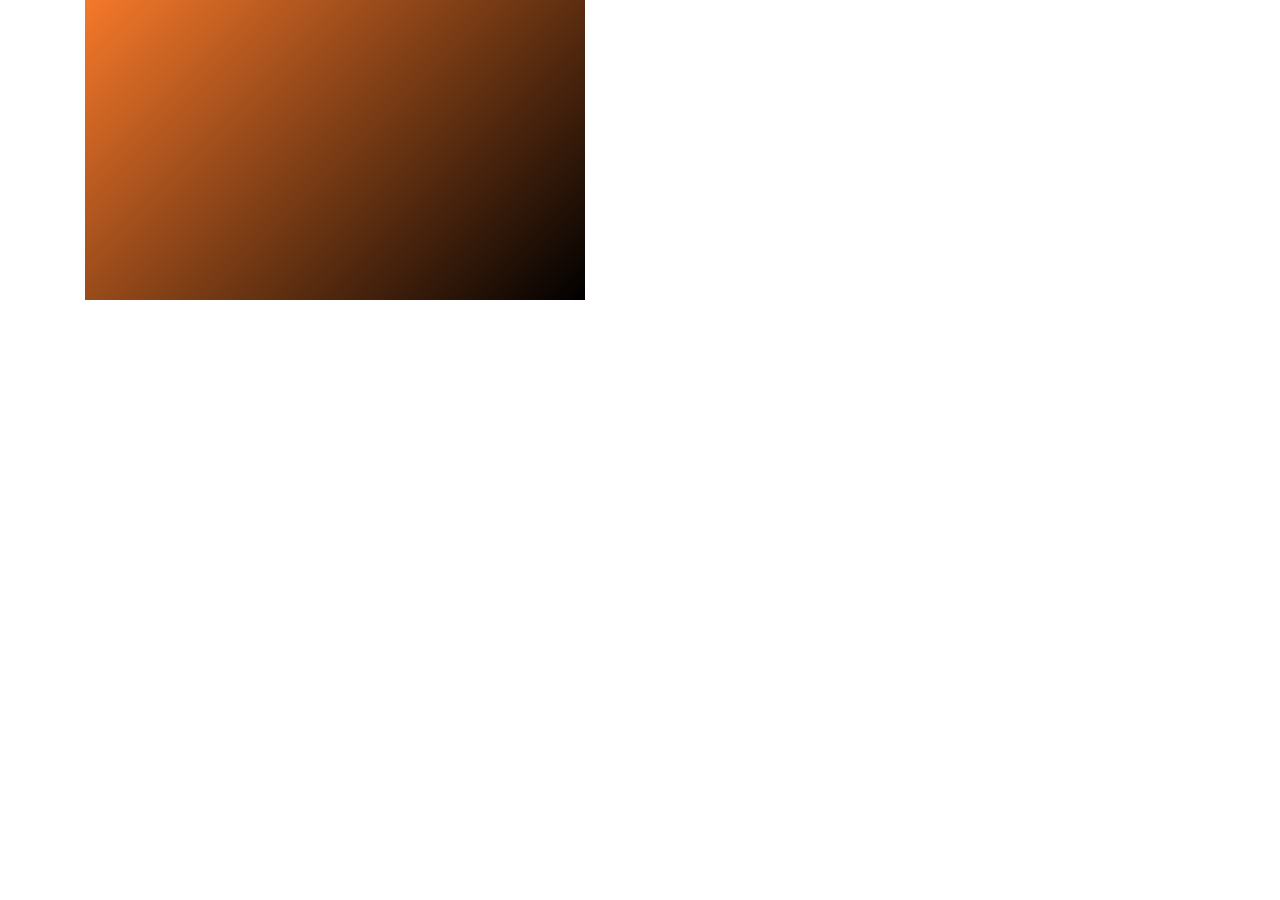
==== index.html @ 90622217 "Init" ====
<!DOCTYPE html>
<html>

<head>
    <title>Mogo</title>
    <meta charset="UTF-8">
    <meta name="viewport" content="width=device-width, initial-scale=1.0">
    <meta name="author" content="Nebojsa Vulicevic">
    <meta name="description" content="Mogo project">
    <meta name="keywords" content="mogo">

    <!--<link rel="icon" href="favicon-32x32.png" type="image/x-icon"/>-->

    <!--Font Awesome-->
    <link rel="stylesheet" href="https://cdnjs.cloudflare.com/ajax/libs/font-awesome/4.7.0/css/font-awesome.min.css">

    <!--Bootstrap-->
    <link href="./css/bootstrap.css" rel="stylesheet" type="text/css" />
    <!--External CSS (plugins & other)-->

    <!--Project style css-->
    <link href="./css/style.css" rel="stylesheet" type="text/css" />
</head>

<body>
    <!-- ***************************************************************
        HEADER 
    *****************************************************************-->
    <!--
    <header>
        <div class="container">
            <nav class="header__navigation">
                <a href="#" class="header__logo">
                    <img src="./img/288px-Tour_Eiffel_Wikimedia_Commons_(cropped).jpg" alt="LOGO">
                </a>
                <div class="header--search">
                    <div class="header__icon">
                        <span class="fa fa-search"></span>
                    </div>
                    <div class="header__search__field">
                        <div class="container">
                            <div class="input-group">
                                <input type="text" class="form-control" placeholder="Search">
                                <div class="input-group-append">
                                    <button class="btn btn-outline-secondary" type="button">Search</button>
                                </div>
                            </div>
                        </div>
                    </div>
                </div>
                <div class="header--cart">
                    <div class="header__icon">
                        <span class="fa fa-shopping-cart"></span>
                    </div>
                    <div class="header__cart__field">
                        <h3 class="header__cart__title">Small shopping cart</h3>
                        <ul class="header__cart__list">
                            <li class="header__cart__item">
                                <a href="#" class="cart__item__image">
                                    <img src="http://via.placeholder.com/200x300" alt="">
                                </a>
                                <div class="cart__item__content">
                                    <h6 class="cart__item__title"><a href="#">Item 1</a></h6>
                                    <p class="cart__item__description">
                                        Lorem ipsum dolor sit amet consectetur adipisicing elit.
                                    </p>
                                </div>
                            </li>
                            <li class="header__cart__item">
                                <a href="#" class="cart__item__image">
                                    <img src="http://via.placeholder.com/200x300" alt="">
                                </a>
                                <div class="cart__item__content">
                                    <h6 class="cart__item__title"><a href="#">Item 1</a></h6>
                                    <p class="cart__item__description">
                                        Lorem ipsum dolor sit amet consectetur adipisicing elit.
                                    </p>
                                </div>
                            </li>
                            <li class="header__cart__item">
                                <a href="#" class="cart__item__image">
                                    <img src="http://via.placeholder.com/200x300" alt="">
                                </a>
                                <div class="cart__item__content">
                                    <h6 class="cart__item__title"><a href="#">Item 1</a></h6>
                                    <p class="cart__item__description">
                                        Lorem ipsum dolor sit amet consectetur adipisicing elit.
                                    </p>
                                </div>
                            </li>
                        </ul>
                        <button class="header__cart__close fa fa-times-circle"></button>
                    </div>
                </div>
                <div class="main__menu">
                    <ul class="main__menu__list">
                        <li class="main__menu__item">
                            <a href="#" class="main__menu__link active">home</a>
                        </li>
                        <li class="main__menu__item">
                            <a href="#" class="main__menu__link">about</a>
                        </li>
                        <li class="main__menu__item">
                            <a href="#" class="main__menu__link">projects</a>
                        </li>
                        <li class="main__menu__item">
                            <a href="#" class="main__menu__link">credentials</a>
                        </li>
                        <li class="main__menu__item">
                            <a href="#" class="main__menu__link">contact</a>
                        </li>
                    </ul>
                </div>
                <button class="hamburger__menu__btn">
                    <span class="hamburger__menu__line"></span>
                </button>
            </nav>
        </div>
    </header>
    -->
    <!-- ***************************************************************
        MAIN 
    *****************************************************************-->
    <!-- ------------------------ WELCOME SECTION ------------------------ -->
    <!--<section class="welcome__section">
        <div class="container">
            <div class="welcome__section__wrapper">
                <div class="welcome__video__wrapper">
                    <video autoplay muted loop src="./css/assets/welcome__video.mp4"></video>
                </div>
                <div class="welcome__overlay"></div>
                <div class="welcome__content__wrapper">
                    <h2 class="welcome__title">Welcome</h2>
                    <p class="welcome__description">
                        Lorem ipsum dolor sit, amet consectetur adipisicing elit.
                        Consequatur, perspiciatis eaque dolore et necessitatibus at.
                    </p>
                    <a href="#" class="welcome__more__btn">Look for more</a>
                </div>
            </div>
        </div>
    </section>-->
    <!-- ------------------------ SLIDER SECTION ------------------------ -->
    <!--<section class="slider__section">
        <div class="container">
            <div class="slider__section__wrapper">
                <div class="slider">
                    <div class="slider__item">
                        <img src="./img/288px-Tour_Eiffel_Wikimedia_Commons_(cropped).jpg" alt="">
                    </div>
                    <div class="slider__item">
                        <img src="./img/288px-Tour_Eiffel_Wikimedia_Commons_(cropped).jpg" alt="">
                    </div>
                    <div class="slider__item">
                        <img src="./img/288px-Tour_Eiffel_Wikimedia_Commons_(cropped).jpg" alt="">
                    </div>
                    <div class="slider__item">
                        <img src="./img/288px-Tour_Eiffel_Wikimedia_Commons_(cropped).jpg" alt="">
                    </div>
                    <div class="slider__item">
                        <img src="./img/288px-Tour_Eiffel_Wikimedia_Commons_(cropped).jpg" alt="">
                    </div>
                </div>
            </div>
        </div>
    </section>-->
    <!-- ------------------------ ABOUT SECTION ------------------------ -->
    <!-- <section class="about__section">
        <div class="container">
            <div class="about__section__wrapper">
                <div class="main">
                    <img src="./img/288px-Tour_Eiffel_Wikimedia_Commons_(cropped).jpg" alt="">
                </div>
            </div>
        </div>
    </section> -->
    <!-- ------------------------ ABOUT SECTION ------------------------ -->
    <section class="background__section">
        <div class="container">
            <div class="background__section__wrapper">
                <div class="background__linear">
                    <div class="bg__linear__1"></div>
                </div>
            </div>
        </div>
    </section>
    <!-- ------------------------ WORK SECTION ------------------------ -->
    <section class="work__section">
        <div class="container">
            <div class="work__section__wrapper">
                
            </div>
        </div>
    </section>
    <!-- ------------------------ NEWS SECTION ------------------------ -->
    <section class="news__section">
        <div class="container">
            <div class="news__section__wrapper">
                
            </div>
        </div>
    </section>
    <!-- ------------------------ SOCIAL FIXED ------------------------ -->
    <div class="social__fixed__wrapper">

    </div>
    <!-- ***************************************************************
        FOOTER 
    *****************************************************************-->

    <!-- ***************************************************************
        OVERLAY 
    *****************************************************************-->
    <div class="body__overlay"></div>
    <!-- ***************************************************************
        SCRIPTS 
    *****************************************************************-->
    <!--Jquery, Popper and Bootstrap JS-->
    <script src="./js/jquery.min.js" type="text/javascript"></script>
    <script src="./js/popper.js" type="text/javascript"></script>
    <script src="./js/bootstrap.min.js" type="text/javascript"></script>
    <!--External JS (plugins & other)-->

    <!--Project all page JS-->
    <script src="./js/scripts.js" type="text/javascript"></script>
</body>
<!-- ***************************************************************
        END 
    *****************************************************************-->

</html>
---- css/style.css ----
/* -------------------- PROJECT FONTS -------------------- */
@import url("https://fonts.googleapis.com/css?family=Kaushan+Script|Montserrat:400,700|Roboto:300i,400&display=swap&subset=latin-ext");
/* -------------------- PROJECT VARIABLES -------------------- */
/* ----------------------- GENERAL STYLE ----------------------- */
*,
ul {
  -webkit-box-sizing: border-box;
          box-sizing: border-box;
  padding: 0;
  margin: 0;
}

img {
  max-width: 100%;
}

a {
  text-decoration: none;
}

a:hover {
  text-decoration: none;
}

.body__overlay {
  display: none;
  background: rgba(0, 0, 0, 0.5);
  width: 100%;
  height: 100%;
  z-index: 100;
  position: fixed;
  top: 0;
  left: 0;
}

/* ----------------------- PROJECT CUSTOM ANIMATIONS ----------------------- */
@-webkit-keyframes hamburger__open__line {
  0% {
    width: 100%;
  }
  100% {
    width: 0;
  }
}
@keyframes hamburger__open__line {
  0% {
    width: 100%;
  }
  100% {
    width: 0;
  }
}

@-webkit-keyframes hamburger__open__before {
  0% {
    top: -10px;
  }
  50% {
    width: 35px;
    top: -5px;
    -webkit-transform: translateX(-50%) rotate(23deg);
            transform: translateX(-50%) rotate(23deg);
  }
  100% {
    -webkit-transform: translateX(-50%) rotate(45deg);
            transform: translateX(-50%) rotate(45deg);
    width: 40px;
    top: 0;
  }
}

@keyframes hamburger__open__before {
  0% {
    top: -10px;
  }
  50% {
    width: 35px;
    top: -5px;
    -webkit-transform: translateX(-50%) rotate(23deg);
            transform: translateX(-50%) rotate(23deg);
  }
  100% {
    -webkit-transform: translateX(-50%) rotate(45deg);
            transform: translateX(-50%) rotate(45deg);
    width: 40px;
    top: 0;
  }
}

@-webkit-keyframes hamburger__open__after {
  0% {
    top: 10px;
  }
  50% {
    width: 35px;
    top: 5px;
    -webkit-transform: translateX(-50%) rotate(-23deg);
            transform: translateX(-50%) rotate(-23deg);
  }
  100% {
    -webkit-transform: translateX(-50%) rotate(-45deg);
            transform: translateX(-50%) rotate(-45deg);
    width: 40px;
    top: 0;
  }
}

@keyframes hamburger__open__after {
  0% {
    top: 10px;
  }
  50% {
    width: 35px;
    top: 5px;
    -webkit-transform: translateX(-50%) rotate(-23deg);
            transform: translateX(-50%) rotate(-23deg);
  }
  100% {
    -webkit-transform: translateX(-50%) rotate(-45deg);
            transform: translateX(-50%) rotate(-45deg);
    width: 40px;
    top: 0;
  }
}

@-webkit-keyframes slider__item__out {
  20% {
    -webkit-transform: scale(0.7) rotateY(45deg);
            transform: scale(0.7) rotateY(45deg);
  }
  40% {
    -webkit-transform: scale(0.7) rotateY(90deg);
            transform: scale(0.7) rotateY(90deg);
  }
  60% {
    -webkit-transform: scale(0.7) rotateY(135deg);
            transform: scale(0.7) rotateY(135deg);
  }
  80% {
    -webkit-transform: scale(0.7) rotateY(180deg) translateX(-500px);
            transform: scale(0.7) rotateY(180deg) translateX(-500px);
  }
  100% {
    -webkit-transform: scale(0.7) rotateY(180deg) translateX(-5000px);
            transform: scale(0.7) rotateY(180deg) translateX(-5000px);
  }
}

@keyframes slider__item__out {
  20% {
    -webkit-transform: scale(0.7) rotateY(45deg);
            transform: scale(0.7) rotateY(45deg);
  }
  40% {
    -webkit-transform: scale(0.7) rotateY(90deg);
            transform: scale(0.7) rotateY(90deg);
  }
  60% {
    -webkit-transform: scale(0.7) rotateY(135deg);
            transform: scale(0.7) rotateY(135deg);
  }
  80% {
    -webkit-transform: scale(0.7) rotateY(180deg) translateX(-500px);
            transform: scale(0.7) rotateY(180deg) translateX(-500px);
  }
  100% {
    -webkit-transform: scale(0.7) rotateY(180deg) translateX(-5000px);
            transform: scale(0.7) rotateY(180deg) translateX(-5000px);
  }
}

@-webkit-keyframes slider__item__in {
  0% {
    -webkit-transform: scale(0.7) rotateY(180deg) translateX(5000px);
            transform: scale(0.7) rotateY(180deg) translateX(5000px);
  }
  20% {
    -webkit-transform: scale(0.7) rotateY(180deg) translateX(500px);
            transform: scale(0.7) rotateY(180deg) translateX(500px);
  }
  40% {
    -webkit-transform: scale(0.7) rotateY(135deg);
            transform: scale(0.7) rotateY(135deg);
  }
  60% {
    -webkit-transform: scale(0.7) rotateY(90deg);
            transform: scale(0.7) rotateY(90deg);
  }
  80% {
    -webkit-transform: scale(0.7) rotateY(45deg);
            transform: scale(0.7) rotateY(45deg);
  }
}

@keyframes slider__item__in {
  0% {
    -webkit-transform: scale(0.7) rotateY(180deg) translateX(5000px);
            transform: scale(0.7) rotateY(180deg) translateX(5000px);
  }
  20% {
    -webkit-transform: scale(0.7) rotateY(180deg) translateX(500px);
            transform: scale(0.7) rotateY(180deg) translateX(500px);
  }
  40% {
    -webkit-transform: scale(0.7) rotateY(135deg);
            transform: scale(0.7) rotateY(135deg);
  }
  60% {
    -webkit-transform: scale(0.7) rotateY(90deg);
            transform: scale(0.7) rotateY(90deg);
  }
  80% {
    -webkit-transform: scale(0.7) rotateY(45deg);
            transform: scale(0.7) rotateY(45deg);
  }
}

/* ----------------------- HEADER STYLE ----------------------- */
header {
  position: fixed;
  top: 0;
  left: 0;
  width: 100%;
  z-index: 101;
  background: white;
}

header .header__navigation {
  display: -webkit-box;
  display: -ms-flexbox;
  display: flex;
  -webkit-box-pack: justify;
      -ms-flex-pack: justify;
          justify-content: space-between;
  -webkit-box-align: center;
      -ms-flex-align: center;
          align-items: center;
  padding: 10px 0;
}

header .header__logo {
  display: inline-block;
  max-width: 120px;
  max-height: 50px;
  overflow: hidden;
  margin-right: 20px;
}

header .header__logo img {
  -o-object-fit: cover;
     object-fit: cover;
  max-height: 50px;
}

header .header__icon {
  display: inline-block;
  color: #65ba7b;
  font-size: 20px;
  border: 1px solid #65ba7b;
  width: 35px;
  height: 35px;
  border-radius: 50%;
  line-height: 33px;
  text-align: center;
  margin-right: 20px;
  cursor: pointer;
  -webkit-transition: 0.3s;
  transition: 0.3s;
}

header .header__icon:hover {
  color: #fff;
  background: #65ba7b;
}

header .header__search__field {
  display: none;
  position: absolute;
  top: 100%;
  left: 0;
  width: 100%;
  padding: 5px 10px;
  background: #fff;
  border-radius: 0 0 3px 3px;
  border-top: 1px solid #ddd;
}

header .header--search {
  margin-left: auto;
}

header .header__cart__field {
  position: absolute;
  top: 100%;
  right: -1000px;
  width: 280px;
  height: 100vh;
  background: #fff;
  padding: 20px;
  border-top: 1px solid #ddd;
  -webkit-transition: 0.5s;
  transition: 0.5s;
}

header .header__cart__field .header__cart__title {
  font-size: 2rem;
  font-weight: bold;
  margin-bottom: 25px;
  line-height: 1;
}

header .header__cart__field .header__cart__list {
  list-style: none;
  overflow: scroll;
}

header .header__cart__field .header__cart__item {
  display: -webkit-box;
  display: -ms-flexbox;
  display: flex;
  -webkit-box-pack: justify;
      -ms-flex-pack: justify;
          justify-content: space-between;
  margin-bottom: 20px;
}

header .header__cart__field .header__cart__item .cart__item__image {
  margin-bottom: 0;
  margin-right: 20px;
  -webkit-box-flex: 0;
      -ms-flex: 0 0 80px;
          flex: 0 0 80px;
  height: 80px;
  border-radius: 50%;
  overflow: hidden;
}

header .header__cart__field .header__cart__item .cart__item__image img {
  width: 80px;
  height: 80px;
  -o-object-fit: cover;
     object-fit: cover;
  -webkit-transition: 0.3s;
  transition: 0.3s;
}

header .header__cart__field .header__cart__item .cart__item__image:hover img {
  -webkit-transform: scale(1.3);
          transform: scale(1.3);
}

header .header__cart__field .header__cart__item .cart__item__title {
  font-weight: bold;
  margin-bottom: 5px;
  line-height: 1;
}

header .header__cart__field .header__cart__item .cart__item__title a {
  color: #222;
}

header .header__cart__field .header__cart__item .cart__item__description {
  margin-bottom: 0;
  line-height: 1.1;
}

header .header__cart__field .header__cart__close {
  position: absolute;
  top: 0;
  left: -40px;
  width: 40px;
  height: 40px;
  border-radius: 0 0 0 3px;
  background: #fff;
  color: #000;
  font-size: 30px;
  border: none;
}

header .header__cart__field .header__cart__close::after {
  content: '';
  display: block;
  position: absolute;
  left: 0;
  bottom: 100%;
  background: #ddd;
  width: 100%;
  height: 1px;
}

header .header__cart__field.cart--opened {
  right: 0;
}

header .main__menu {
  position: absolute;
  top: 100%;
  right: 100%;
  background: #fff;
  width: 100%;
  text-align: center;
  border-top: 1px solid #65ba7b;
  -webkit-transition: 0.3s;
  transition: 0.3s;
  opacity: 0;
}

header .main__menu .main__menu__list {
  list-style: none;
}

header .main__menu .main__menu__link {
  display: inline-block;
  width: 100%;
  padding: 8px 0;
  color: #65ba7b;
  font-weight: bold;
  text-transform: uppercase;
  border-bottom: 1px solid #65ba7b;
}

header .main__menu .main__menu__link:hover, header .main__menu .main__menu__link.active {
  background: #65ba7b;
  color: #fff;
}

header .main__menu.menu--opened {
  right: 0;
  opacity: 1;
}

header .hamburger__menu__btn {
  display: inline-block;
  text-align: center;
  border: 1px solid #65ba7b;
  background: #fff;
  border-radius: 5px;
  width: 50px;
  height: 50px;
  position: relative;
  -webkit-transition: 0.3s;
  transition: 0.3s;
}

header .hamburger__menu__btn .hamburger__menu__line {
  display: inline-block;
  width: 30px;
  height: 3px;
  border-radius: 1.5px;
  background: #65ba7b;
  position: absolute;
  top: 50%;
  left: 50%;
  -webkit-transform: translate(-50%, -50%);
          transform: translate(-50%, -50%);
}

header .hamburger__menu__btn .hamburger__menu__line::before, header .hamburger__menu__btn .hamburger__menu__line::after {
  content: '';
  display: inline-block;
  position: absolute;
  left: 50%;
  -webkit-transform: translateX(-50%);
          transform: translateX(-50%);
  width: 30px;
  height: 3px;
  border-radius: 1.5px;
  background: #65ba7b;
}

header .hamburger__menu__btn .hamburger__menu__line::before {
  top: -10px;
}

header .hamburger__menu__btn .hamburger__menu__line::after {
  top: 10px;
}

header .hamburger__menu__btn:hover {
  background: #65ba7b;
}

header .hamburger__menu__btn:hover .hamburger__menu__line {
  background: #fff;
}

header .hamburger__menu__btn:hover .hamburger__menu__line::before, header .hamburger__menu__btn:hover .hamburger__menu__line::after {
  background: #fff;
}

header .hamburger__menu__btn.hamburger--opened .hamburger__menu__line {
  -webkit-animation: hamburger__open__line 0.3s;
          animation: hamburger__open__line 0.3s;
  -webkit-animation-fill-mode: forwards;
          animation-fill-mode: forwards;
}

header .hamburger__menu__btn.hamburger--opened .hamburger__menu__line::before, header .hamburger__menu__btn.hamburger--opened .hamburger__menu__line::after {
  width: 40px;
}

header .hamburger__menu__btn.hamburger--opened .hamburger__menu__line::before {
  -webkit-animation: hamburger__open__before 0.3s;
          animation: hamburger__open__before 0.3s;
  -webkit-animation-fill-mode: forwards;
          animation-fill-mode: forwards;
}

header .hamburger__menu__btn.hamburger--opened .hamburger__menu__line::after {
  -webkit-animation: hamburger__open__after 0.3s;
          animation: hamburger__open__after 0.3s;
  -webkit-animation-fill-mode: forwards;
          animation-fill-mode: forwards;
}

@media (min-width: 992px) {
  header .header__icon {
    margin-right: 0;
    margin-left: 20px;
  }
  header .header--search {
    margin-left: 0;
    -webkit-box-ordinal-group: 4;
        -ms-flex-order: 3;
            order: 3;
  }
  header .header--cart {
    -webkit-box-ordinal-group: 5;
        -ms-flex-order: 4;
            order: 4;
  }
  header .main__menu {
    opacity: 1;
    display: block;
    -webkit-box-ordinal-group: 3;
        -ms-flex-order: 2;
            order: 2;
    position: static;
    width: auto;
    border-top: none;
    padding-top: 0;
    margin-left: auto;
  }
  header .main__menu .main__menu__list {
    display: -webkit-box;
    display: -ms-flexbox;
    display: flex;
  }
  header .main__menu .main__menu__link {
    padding: 8px 10px;
    border-bottom: none;
    -webkit-transition: 0.3s;
    transition: 0.3s;
    position: relative;
  }
  header .main__menu .main__menu__link::after {
    content: '';
    display: block;
    position: absolute;
    top: 100%;
    left: 50%;
    -webkit-transform: translateX(-50%);
            transform: translateX(-50%);
    background: #65ba7b;
    height: 2px;
    width: 0;
    -webkit-transition: 0.3s;
    transition: 0.3s;
  }
  header .main__menu .main__menu__link:hover, header .main__menu .main__menu__link.active {
    background: transparent;
    color: #65ba7b;
  }
  header .main__menu .main__menu__link:hover::after, header .main__menu .main__menu__link.active::after {
    width: 100%;
  }
  header .hamburger__menu__btn {
    display: none;
  }
}

/* ----------------------- WELCOME STYLE ----------------------- */
.welcome__section__wrapper {
  position: relative;
}

.welcome__section__wrapper .welcome__video__wrapper {
  position: relative;
  height: 100vh;
}

.welcome__section__wrapper .welcome__video__wrapper video {
  position: absolute;
  width: 100%;
  height: 100%;
  -o-object-fit: cover;
     object-fit: cover;
}

.welcome__section__wrapper .welcome__overlay {
  position: absolute;
  top: 0;
  left: 0;
  width: 100%;
  height: 100%;
  background: rgba(0, 0, 0, 0.5);
}

.welcome__section__wrapper .welcome__content__wrapper {
  position: absolute;
  top: 50%;
  left: 50%;
  -webkit-transform: translate(-50%, -50%);
          transform: translate(-50%, -50%);
  text-align: center;
  color: #fff;
  max-width: 90%;
}

.welcome__section__wrapper .welcome__content__wrapper .welcome__title {
  font-family: "Kaushan Script", cursive;
  font-size: 3rem;
  margin-bottom: 30px;
}

.welcome__section__wrapper .welcome__content__wrapper .welcome__description {
  margin-bottom: 40px;
}

.welcome__section__wrapper .welcome__content__wrapper .welcome__more__btn {
  display: inline-block;
  padding: 8px 15px;
  border-radius: 5px;
  background: #65ba7b;
  color: #fff;
  font-weight: bold;
  font-size: 1.2rem;
}

.welcome__section__wrapper .welcome__content__wrapper .welcome__more__btn:hover {
  background: #4e8f62;
}

@media (min-width: 576px) {
  .welcome__section__wrapper .welcome__content__wrapper {
    max-width: 500px;
  }
}

/* ----------------------- ABOUT STYLE ----------------------- */
.slider__section .slider {
  height: 80vh;
  background: rgba(0, 0, 0, 0.3);
  position: relative;
}

.slider__section .slider__item {
  position: absolute;
  height: 100%;
  width: 100%;
  top: 0;
  left: 0;
}

.slider__section .slider__item img {
  height: 100%;
  width: 100%;
  -o-object-fit: cover;
     object-fit: cover;
  -o-object-position: center;
     object-position: center;
}

.slider__section:hover .slider__item {
  -webkit-animation: slider__item__in 1s linear;
          animation: slider__item__in 1s linear;
  -webkit-animation-fill-mode: forwards;
          animation-fill-mode: forwards;
}

.about__section .about__section__wrapper {
  background: lightblue;
  height: 80vh;
  overflow: hidden;
}

.about__section .about__section__wrapper .main__wrap {
  width: 100%;
  height: 100%;
  position: relative;
}

.about__section .about__section__wrapper .main {
  width: 100%;
  height: 100%;
  position: absolute;
  background: purple;
  -webkit-transition: 0.5s;
  transition: 0.5s;
}

.about__section .about__section__wrapper .main img {
  -o-object-fit: cover;
     object-fit: cover;
  width: 100%;
  height: 100%;
  -o-object-position: center;
     object-position: center;
}

@-webkit-keyframes slide3d {
  0% {
    -webkit-transform-origin: center;
            transform-origin: center;
    -webkit-transform: perspective(1000px);
            transform: perspective(1000px);
  }
  50% {
    -webkit-transform: perspective(500px) rotateY(-45deg) translateX(50%);
            transform: perspective(500px) rotateY(-45deg) translateX(50%);
  }
  100% {
    -webkit-transform: perspective(100px) rotateY(-90deg) translateX(100%);
            transform: perspective(100px) rotateY(-90deg) translateX(100%);
  }
}

@keyframes slide3d {
  0% {
    -webkit-transform-origin: center;
            transform-origin: center;
    -webkit-transform: perspective(1000px);
            transform: perspective(1000px);
  }
  50% {
    -webkit-transform: perspective(500px) rotateY(-45deg) translateX(50%);
            transform: perspective(500px) rotateY(-45deg) translateX(50%);
  }
  100% {
    -webkit-transform: perspective(100px) rotateY(-90deg) translateX(100%);
            transform: perspective(100px) rotateY(-90deg) translateX(100%);
  }
}

@-webkit-keyframes wrapper_translate {
  50% {
    -webkit-transform: translateX(200px);
            transform: translateX(200px);
  }
  75% {
    -webkit-transform: translateX(1000px);
            transform: translateX(1000px);
  }
  100% {
    -webkit-transform: translateX(2000px);
            transform: translateX(2000px);
  }
}

@keyframes wrapper_translate {
  50% {
    -webkit-transform: translateX(200px);
            transform: translateX(200px);
  }
  75% {
    -webkit-transform: translateX(1000px);
            transform: translateX(1000px);
  }
  100% {
    -webkit-transform: translateX(2000px);
            transform: translateX(2000px);
  }
}

@-webkit-keyframes scale_slide {
  15% {
    -webkit-transform: scale(0.8);
            transform: scale(0.8);
  }
  25% {
    -webkit-transform: scale(0.6);
            transform: scale(0.6);
  }
  40% {
    -webkit-transform: scale(0.6) rotateY(45deg) translateX(50%);
            transform: scale(0.6) rotateY(45deg) translateX(50%);
  }
  50% {
    -webkit-transform: scale(0.6) rotateY(90deg) translateX(0);
            transform: scale(0.6) rotateY(90deg) translateX(0);
  }
  75% {
    -webkit-transform: scale(0.6) rotateY(180deg) translateX(-50%);
            transform: scale(0.6) rotateY(180deg) translateX(-50%);
  }
  100% {
    -webkit-transform: scale(0.6) rotateY(360deg) translateX(500%);
            transform: scale(0.6) rotateY(360deg) translateX(500%);
  }
}

@keyframes scale_slide {
  15% {
    -webkit-transform: scale(0.8);
            transform: scale(0.8);
  }
  25% {
    -webkit-transform: scale(0.6);
            transform: scale(0.6);
  }
  40% {
    -webkit-transform: scale(0.6) rotateY(45deg) translateX(50%);
            transform: scale(0.6) rotateY(45deg) translateX(50%);
  }
  50% {
    -webkit-transform: scale(0.6) rotateY(90deg) translateX(0);
            transform: scale(0.6) rotateY(90deg) translateX(0);
  }
  75% {
    -webkit-transform: scale(0.6) rotateY(180deg) translateX(-50%);
            transform: scale(0.6) rotateY(180deg) translateX(-50%);
  }
  100% {
    -webkit-transform: scale(0.6) rotateY(360deg) translateX(500%);
            transform: scale(0.6) rotateY(360deg) translateX(500%);
  }
}

.about__section .about__section__wrapper:hover .main {
  -webkit-animation: scale_slide 1s linear;
          animation: scale_slide 1s linear;
  -webkit-animation-fill-mode: forwards;
          animation-fill-mode: forwards;
}

@-webkit-keyframes bg-linear {
  0% {
    background-image: linear-gradient(135deg, rgba(0, 0, 0, 0), black);
  }
  25% {
    background-image: linear-gradient(225deg, rgba(0, 0, 0, 0), black);
  }
  50% {
    background-image: linear-gradient(335deg, rgba(0, 0, 0, 0), black);
  }
  75% {
    background-image: linear-gradient(45deg, rgba(0, 0, 0, 0), black);
  }
  100% {
    background-image: linear-gradient(135deg, rgba(0, 0, 0, 0), black);
  }
}

@keyframes bg-linear {
  0% {
    background-image: linear-gradient(135deg, rgba(0, 0, 0, 0), black);
  }
  25% {
    background-image: linear-gradient(225deg, rgba(0, 0, 0, 0), black);
  }
  50% {
    background-image: linear-gradient(335deg, rgba(0, 0, 0, 0), black);
  }
  75% {
    background-image: linear-gradient(45deg, rgba(0, 0, 0, 0), black);
  }
  100% {
    background-image: linear-gradient(135deg, rgba(0, 0, 0, 0), black);
  }
}

.background__section .bg__linear__1 {
  position: relative;
  height: 300px;
  width: 500px;
  background-color: #f5782a;
  overflow: hidden;
  -webkit-transition: 1s linear;
  transition: 1s linear;
}

.background__section .bg__linear__1::before {
  content: '';
  display: block;
  position: absolute;
  width: 100%;
  height: 100%;
  top: 0;
  left: 0;
  background-image: linear-gradient(135deg, rgba(0, 0, 0, 0), black);
  -webkit-transition: -webkit-transform 0.5s linear;
  transition: -webkit-transform 0.5s linear;
  transition: transform 0.5s linear;
  transition: transform 0.5s linear, -webkit-transform 0.5s linear;
}

.background__section .bg__linear__1:hover::before {
  -webkit-transform: rotate(360deg);
          transform: rotate(360deg);
}
/*# sourceMappingURL=style.css.map */
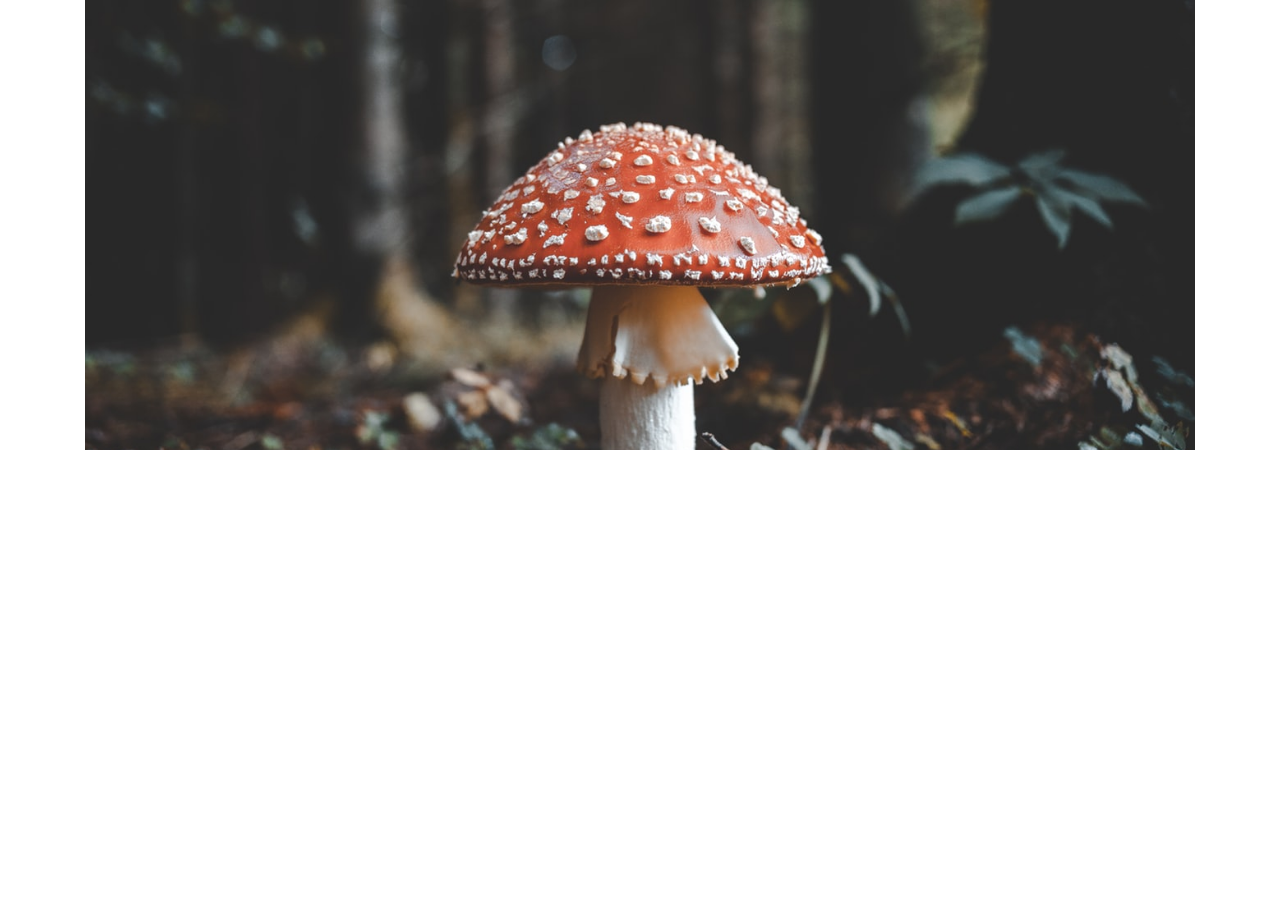
==== commit 9b035880: "Slider" ====
--- a/index.html
+++ b/index.html
@@ -141,29 +141,29 @@
         </div>
     </section>-->
     <!-- ------------------------ SLIDER SECTION ------------------------ -->
-    <!--<section class="slider__section">
+    <section class="slider__section">
         <div class="container">
             <div class="slider__section__wrapper">
                 <div class="slider">
                     <div class="slider__item">
-                        <img src="./img/288px-Tour_Eiffel_Wikimedia_Commons_(cropped).jpg" alt="">
-                    </div>
-                    <div class="slider__item">
-                        <img src="./img/288px-Tour_Eiffel_Wikimedia_Commons_(cropped).jpg" alt="">
-                    </div>
-                    <div class="slider__item">
-                        <img src="./img/288px-Tour_Eiffel_Wikimedia_Commons_(cropped).jpg" alt="">
-                    </div>
-                    <div class="slider__item">
-                        <img src="./img/288px-Tour_Eiffel_Wikimedia_Commons_(cropped).jpg" alt="">
-                    </div>
-                    <div class="slider__item">
-                        <img src="./img/288px-Tour_Eiffel_Wikimedia_Commons_(cropped).jpg" alt="">
-                    </div>
-                </div>
-            </div>
-        </div>
-    </section>-->
+                        <img src="./img/slider_img_1.jpeg" alt="">
+                    </div>
+                    <div class="slider__item">
+                        <img src="./img/slider_img_2.jpeg" alt="">
+                    </div>
+                    <div class="slider__item">
+                        <img src="./img/slider_img_3.jpeg" alt="">
+                    </div>
+                    <div class="slider__item">
+                        <img src="./img/slider_img_4.jpeg" alt="">
+                    </div>
+                    <div class="slider__item">
+                        <img src="./img/slider_img_5.jpeg" alt="">
+                    </div>
+                </div>
+            </div>
+        </div>
+    </section>
     <!-- ------------------------ ABOUT SECTION ------------------------ -->
     <!-- <section class="about__section">
         <div class="container">
@@ -175,6 +175,7 @@
         </div>
     </section> -->
     <!-- ------------------------ ABOUT SECTION ------------------------ -->
+    <!--
     <section class="background__section">
         <div class="container">
             <div class="background__section__wrapper">
@@ -184,6 +185,7 @@
             </div>
         </div>
     </section>
+    -->
     <!-- ------------------------ WORK SECTION ------------------------ -->
     <section class="work__section">
         <div class="container">
--- a/css/style.css
+++ b/css/style.css
@@ -120,98 +120,6 @@
             transform: translateX(-50%) rotate(-45deg);
     width: 40px;
     top: 0;
-  }
-}
-
-@-webkit-keyframes slider__item__out {
-  20% {
-    -webkit-transform: scale(0.7) rotateY(45deg);
-            transform: scale(0.7) rotateY(45deg);
-  }
-  40% {
-    -webkit-transform: scale(0.7) rotateY(90deg);
-            transform: scale(0.7) rotateY(90deg);
-  }
-  60% {
-    -webkit-transform: scale(0.7) rotateY(135deg);
-            transform: scale(0.7) rotateY(135deg);
-  }
-  80% {
-    -webkit-transform: scale(0.7) rotateY(180deg) translateX(-500px);
-            transform: scale(0.7) rotateY(180deg) translateX(-500px);
-  }
-  100% {
-    -webkit-transform: scale(0.7) rotateY(180deg) translateX(-5000px);
-            transform: scale(0.7) rotateY(180deg) translateX(-5000px);
-  }
-}
-
-@keyframes slider__item__out {
-  20% {
-    -webkit-transform: scale(0.7) rotateY(45deg);
-            transform: scale(0.7) rotateY(45deg);
-  }
-  40% {
-    -webkit-transform: scale(0.7) rotateY(90deg);
-            transform: scale(0.7) rotateY(90deg);
-  }
-  60% {
-    -webkit-transform: scale(0.7) rotateY(135deg);
-            transform: scale(0.7) rotateY(135deg);
-  }
-  80% {
-    -webkit-transform: scale(0.7) rotateY(180deg) translateX(-500px);
-            transform: scale(0.7) rotateY(180deg) translateX(-500px);
-  }
-  100% {
-    -webkit-transform: scale(0.7) rotateY(180deg) translateX(-5000px);
-            transform: scale(0.7) rotateY(180deg) translateX(-5000px);
-  }
-}
-
-@-webkit-keyframes slider__item__in {
-  0% {
-    -webkit-transform: scale(0.7) rotateY(180deg) translateX(5000px);
-            transform: scale(0.7) rotateY(180deg) translateX(5000px);
-  }
-  20% {
-    -webkit-transform: scale(0.7) rotateY(180deg) translateX(500px);
-            transform: scale(0.7) rotateY(180deg) translateX(500px);
-  }
-  40% {
-    -webkit-transform: scale(0.7) rotateY(135deg);
-            transform: scale(0.7) rotateY(135deg);
-  }
-  60% {
-    -webkit-transform: scale(0.7) rotateY(90deg);
-            transform: scale(0.7) rotateY(90deg);
-  }
-  80% {
-    -webkit-transform: scale(0.7) rotateY(45deg);
-            transform: scale(0.7) rotateY(45deg);
-  }
-}
-
-@keyframes slider__item__in {
-  0% {
-    -webkit-transform: scale(0.7) rotateY(180deg) translateX(5000px);
-            transform: scale(0.7) rotateY(180deg) translateX(5000px);
-  }
-  20% {
-    -webkit-transform: scale(0.7) rotateY(180deg) translateX(500px);
-            transform: scale(0.7) rotateY(180deg) translateX(500px);
-  }
-  40% {
-    -webkit-transform: scale(0.7) rotateY(135deg);
-            transform: scale(0.7) rotateY(135deg);
-  }
-  60% {
-    -webkit-transform: scale(0.7) rotateY(90deg);
-            transform: scale(0.7) rotateY(90deg);
-  }
-  80% {
-    -webkit-transform: scale(0.7) rotateY(45deg);
-            transform: scale(0.7) rotateY(45deg);
   }
 }
 
@@ -647,11 +555,79 @@
   }
 }
 
-/* ----------------------- ABOUT STYLE ----------------------- */
+/* ----------------------- SLIDER STYLE ----------------------- */
+@-webkit-keyframes slider__item__out {
+  20% {
+    -webkit-transform: scale(0.7);
+            transform: scale(0.7);
+  }
+  100% {
+    -webkit-transform: scale(0.7) translateX(2000px);
+            transform: scale(0.7) translateX(2000px);
+  }
+}
+@keyframes slider__item__out {
+  20% {
+    -webkit-transform: scale(0.7);
+            transform: scale(0.7);
+  }
+  100% {
+    -webkit-transform: scale(0.7) translateX(2000px);
+            transform: scale(0.7) translateX(2000px);
+  }
+}
+
+@-webkit-keyframes slider__item__in {
+  0% {
+    -webkit-transform: scale(0.7) rotateY(180deg) translateX(5000px);
+            transform: scale(0.7) rotateY(180deg) translateX(5000px);
+  }
+  20% {
+    -webkit-transform: scale(0.7) rotateY(180deg) translateX(500px);
+            transform: scale(0.7) rotateY(180deg) translateX(500px);
+  }
+  40% {
+    -webkit-transform: scale(0.7) rotateY(135deg);
+            transform: scale(0.7) rotateY(135deg);
+  }
+  60% {
+    -webkit-transform: scale(0.7) rotateY(90deg);
+            transform: scale(0.7) rotateY(90deg);
+  }
+  80% {
+    -webkit-transform: scale(0.7) rotateY(45deg);
+            transform: scale(0.7) rotateY(45deg);
+  }
+}
+
+@keyframes slider__item__in {
+  0% {
+    -webkit-transform: scale(0.7) rotateY(180deg) translateX(5000px);
+            transform: scale(0.7) rotateY(180deg) translateX(5000px);
+  }
+  20% {
+    -webkit-transform: scale(0.7) rotateY(180deg) translateX(500px);
+            transform: scale(0.7) rotateY(180deg) translateX(500px);
+  }
+  40% {
+    -webkit-transform: scale(0.7) rotateY(135deg);
+            transform: scale(0.7) rotateY(135deg);
+  }
+  60% {
+    -webkit-transform: scale(0.7) rotateY(90deg);
+            transform: scale(0.7) rotateY(90deg);
+  }
+  80% {
+    -webkit-transform: scale(0.7) rotateY(45deg);
+            transform: scale(0.7) rotateY(45deg);
+  }
+}
+
 .slider__section .slider {
-  height: 80vh;
+  height: 50vh;
   background: rgba(0, 0, 0, 0.3);
   position: relative;
+  overflow: hidden;
 }
 
 .slider__section .slider__item {
@@ -660,6 +636,8 @@
   width: 100%;
   top: 0;
   left: 0;
+  -webkit-transition: 5s linear;
+  transition: 5s linear;
 }
 
 .slider__section .slider__item img {
@@ -671,166 +649,25 @@
      object-position: center;
 }
 
+.slider__section .slider__item:nth-of-type(2) {
+  left: -100%;
+}
+
+.slider__section .slider__item:nth-of-type(3) {
+  left: -200%;
+}
+
+.slider__section .slider__item:nth-of-type(4) {
+  left: -300%;
+}
+
+.slider__section .slider__item:nth-of-type(5) {
+  left: -400%;
+}
+
 .slider__section:hover .slider__item {
-  -webkit-animation: slider__item__in 1s linear;
-          animation: slider__item__in 1s linear;
-  -webkit-animation-fill-mode: forwards;
-          animation-fill-mode: forwards;
-}
-
-.about__section .about__section__wrapper {
-  background: lightblue;
-  height: 80vh;
-  overflow: hidden;
-}
-
-.about__section .about__section__wrapper .main__wrap {
-  width: 100%;
-  height: 100%;
-  position: relative;
-}
-
-.about__section .about__section__wrapper .main {
-  width: 100%;
-  height: 100%;
-  position: absolute;
-  background: purple;
-  -webkit-transition: 0.5s;
-  transition: 0.5s;
-}
-
-.about__section .about__section__wrapper .main img {
-  -o-object-fit: cover;
-     object-fit: cover;
-  width: 100%;
-  height: 100%;
-  -o-object-position: center;
-     object-position: center;
-}
-
-@-webkit-keyframes slide3d {
-  0% {
-    -webkit-transform-origin: center;
-            transform-origin: center;
-    -webkit-transform: perspective(1000px);
-            transform: perspective(1000px);
-  }
-  50% {
-    -webkit-transform: perspective(500px) rotateY(-45deg) translateX(50%);
-            transform: perspective(500px) rotateY(-45deg) translateX(50%);
-  }
-  100% {
-    -webkit-transform: perspective(100px) rotateY(-90deg) translateX(100%);
-            transform: perspective(100px) rotateY(-90deg) translateX(100%);
-  }
-}
-
-@keyframes slide3d {
-  0% {
-    -webkit-transform-origin: center;
-            transform-origin: center;
-    -webkit-transform: perspective(1000px);
-            transform: perspective(1000px);
-  }
-  50% {
-    -webkit-transform: perspective(500px) rotateY(-45deg) translateX(50%);
-            transform: perspective(500px) rotateY(-45deg) translateX(50%);
-  }
-  100% {
-    -webkit-transform: perspective(100px) rotateY(-90deg) translateX(100%);
-            transform: perspective(100px) rotateY(-90deg) translateX(100%);
-  }
-}
-
-@-webkit-keyframes wrapper_translate {
-  50% {
-    -webkit-transform: translateX(200px);
-            transform: translateX(200px);
-  }
-  75% {
-    -webkit-transform: translateX(1000px);
-            transform: translateX(1000px);
-  }
-  100% {
-    -webkit-transform: translateX(2000px);
-            transform: translateX(2000px);
-  }
-}
-
-@keyframes wrapper_translate {
-  50% {
-    -webkit-transform: translateX(200px);
-            transform: translateX(200px);
-  }
-  75% {
-    -webkit-transform: translateX(1000px);
-            transform: translateX(1000px);
-  }
-  100% {
-    -webkit-transform: translateX(2000px);
-            transform: translateX(2000px);
-  }
-}
-
-@-webkit-keyframes scale_slide {
-  15% {
-    -webkit-transform: scale(0.8);
-            transform: scale(0.8);
-  }
-  25% {
-    -webkit-transform: scale(0.6);
-            transform: scale(0.6);
-  }
-  40% {
-    -webkit-transform: scale(0.6) rotateY(45deg) translateX(50%);
-            transform: scale(0.6) rotateY(45deg) translateX(50%);
-  }
-  50% {
-    -webkit-transform: scale(0.6) rotateY(90deg) translateX(0);
-            transform: scale(0.6) rotateY(90deg) translateX(0);
-  }
-  75% {
-    -webkit-transform: scale(0.6) rotateY(180deg) translateX(-50%);
-            transform: scale(0.6) rotateY(180deg) translateX(-50%);
-  }
-  100% {
-    -webkit-transform: scale(0.6) rotateY(360deg) translateX(500%);
-            transform: scale(0.6) rotateY(360deg) translateX(500%);
-  }
-}
-
-@keyframes scale_slide {
-  15% {
-    -webkit-transform: scale(0.8);
-            transform: scale(0.8);
-  }
-  25% {
-    -webkit-transform: scale(0.6);
-            transform: scale(0.6);
-  }
-  40% {
-    -webkit-transform: scale(0.6) rotateY(45deg) translateX(50%);
-            transform: scale(0.6) rotateY(45deg) translateX(50%);
-  }
-  50% {
-    -webkit-transform: scale(0.6) rotateY(90deg) translateX(0);
-            transform: scale(0.6) rotateY(90deg) translateX(0);
-  }
-  75% {
-    -webkit-transform: scale(0.6) rotateY(180deg) translateX(-50%);
-            transform: scale(0.6) rotateY(180deg) translateX(-50%);
-  }
-  100% {
-    -webkit-transform: scale(0.6) rotateY(360deg) translateX(500%);
-            transform: scale(0.6) rotateY(360deg) translateX(500%);
-  }
-}
-
-.about__section .about__section__wrapper:hover .main {
-  -webkit-animation: scale_slide 1s linear;
-          animation: scale_slide 1s linear;
-  -webkit-animation-fill-mode: forwards;
-          animation-fill-mode: forwards;
+  -webkit-transform: translateX(400%);
+          transform: translateX(400%);
 }
 
 @-webkit-keyframes bg-linear {
